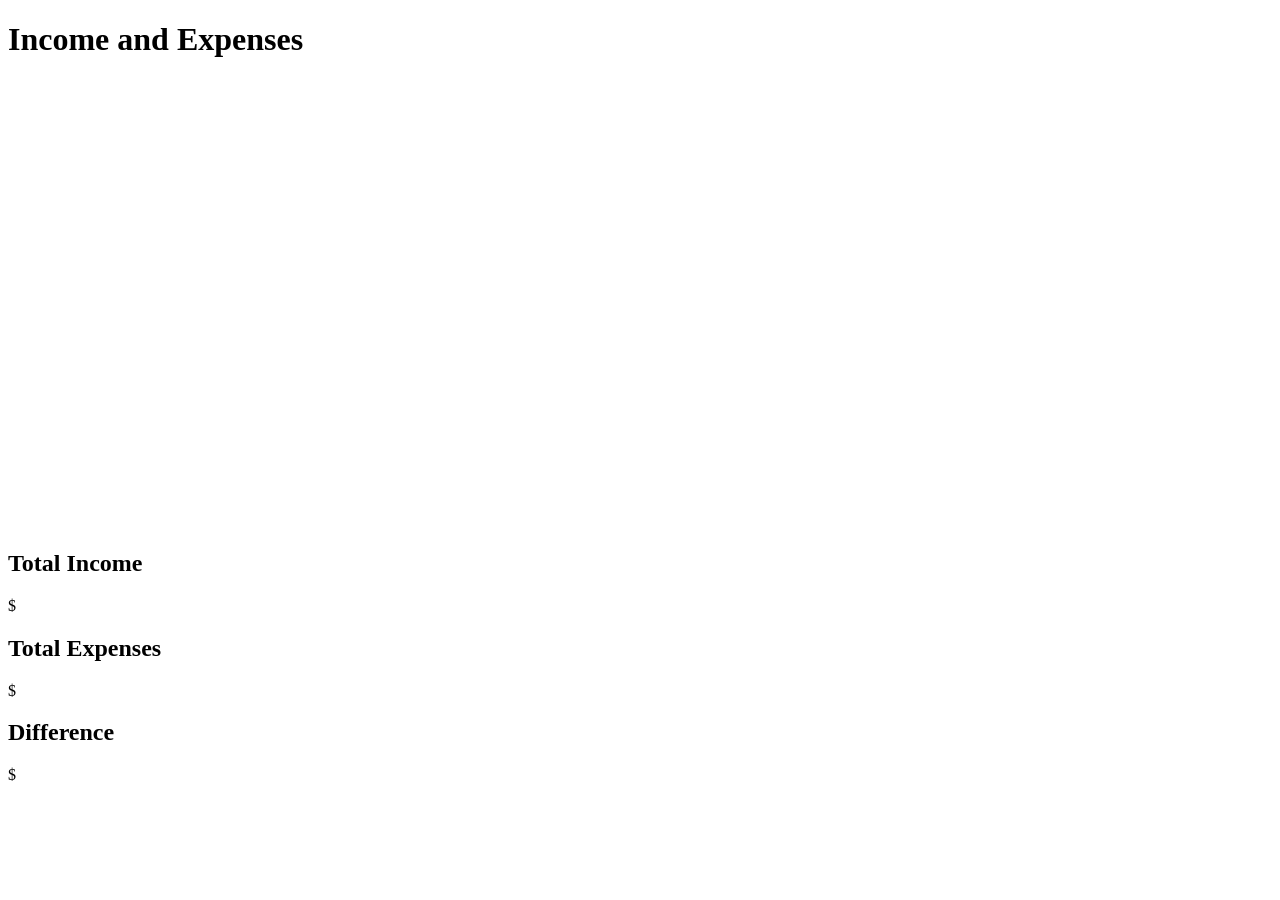
==== src/main/resources/templates/dashboard/index.html @ 522d7e08 "first commit" ====
<!DOCTYPE HTML>
<html xmlns:th="http://www.thymeleaf.org" xmlns:layout="http://www.ultraq.net.nz/thymeleaf/layout"
    layout:decorate="~{layout}">

<head>
    <title>Financial Dashboard</title>
</head>

<body>
    <div layout:fragment="content">
        <div class="d-flex flex-wrap mb-4 align-items-center justify-content-between">
            <div class="card w-100">
                <div class="card-header d-flex align-items-center justify-content-between">
                    <h1 class="fw-medium display-6 mb-0">Income and Expenses</h1>
                </div>
                <div class="card-body">
                    <div class="chart-container" style="position: relative; height:50vh; width:50vw">
                        <canvas id="chart2"></canvas>
                    </div>
                </div>
            </div>
            <div class="row g-3 mt-4">
                <div class="col">
                    <div class="card">
                        <div class="card-header">
                            <h2 class="fw-medium display-6 mb-0 text-nowrap">Total Income</h2>
                        </div>
                        <div class="card-body fw-bold">
                            <span class="fs-4 fw-semibold">$</span><span th:text="${totalIncome}"
                                class="fs-2 fw-bold"></span>
                        </div>
                    </div>
                </div>
                <div class="col">
                    <div class="card">
                        <div class="card-header">
                            <h2 class="fw-medium display-6 mb-0 text-nowrap">Total Expenses</h2>
                        </div>
                        <div class="card-body fw-bold">
                            <span class="fs-4 fw-semibold">$</span><span th:text="${totalExpenses}"
                                class="fs-2 fw-bold"></span>
                        </div>
                    </div>
                </div>
                <div class="col">
                    <div class="card">
                        <div class="card-header">
                            <h2 class="fw-medium display-6 mb-0 text-nowrap">Difference</h2>
                        </div>
                        <div class="card-body fw-bold">
                            <span class="fs-4 fw-semibold">$</span><span th:text="${totalDifference}"
                                class="fs-2 fw-bold"></span>
                        </div>
                    </div>
                </div>
            </div>
        </div>
        <!-- https://stackoverflow.com/questions/27176640/how-to-put-code-thymeleaf-in-an-external-javascript-file -->
        <script th:replace="dashboard/barchartjs :: js_chart"></script>
    </div>
</body>

</html>
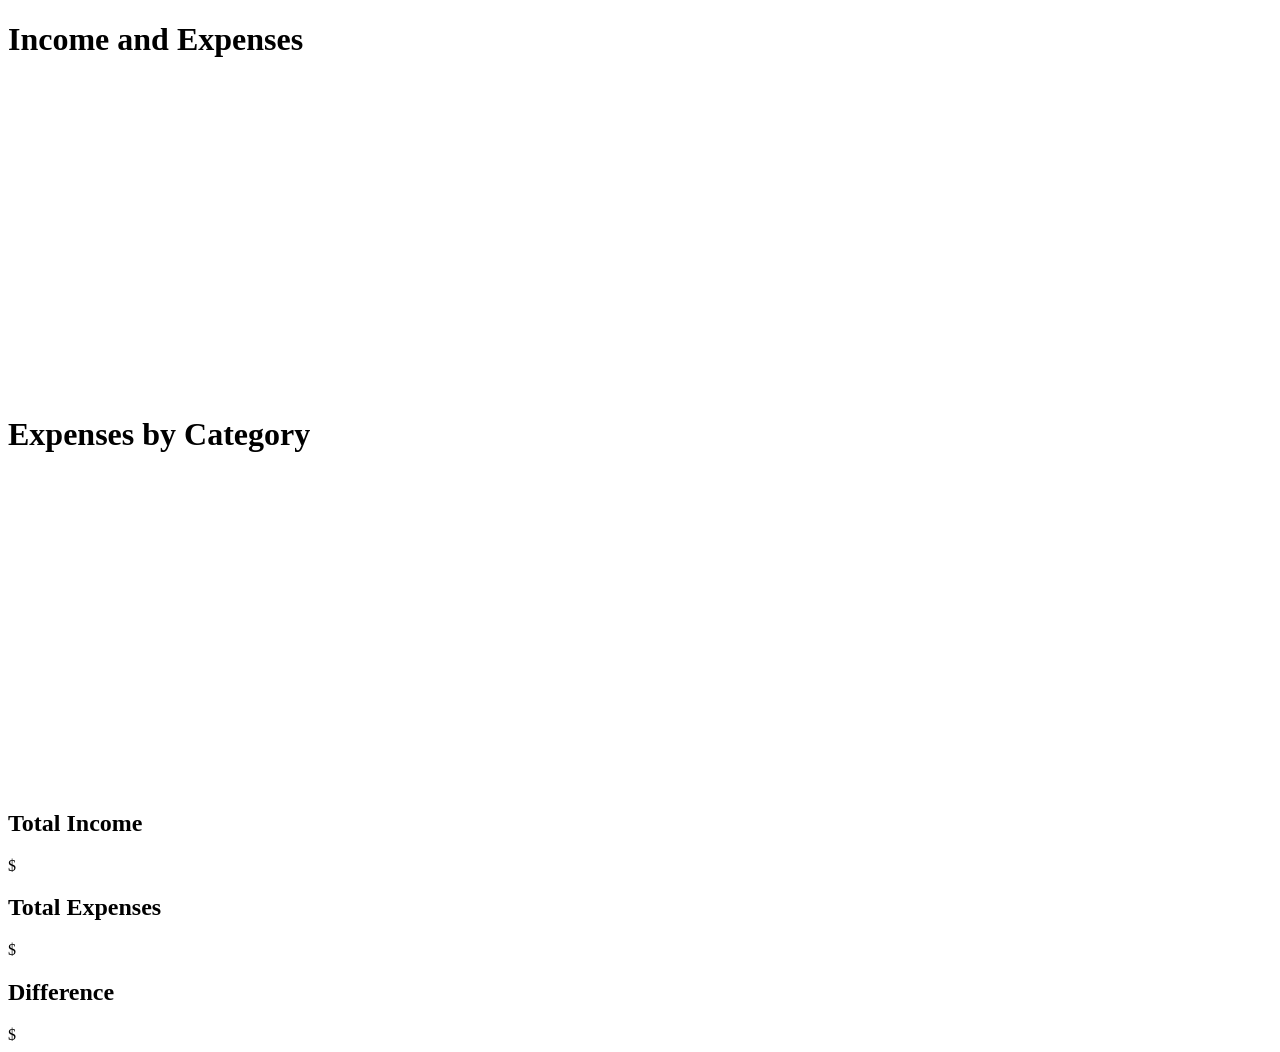
==== commit 460a4d9e: "Add transaction summary by category and doughnut chart" ====
--- a/src/main/resources/templates/dashboard/index.html
+++ b/src/main/resources/templates/dashboard/index.html
@@ -4,22 +4,41 @@
 
 <head>
     <title>Financial Dashboard</title>
+    <script th:replace="dashboard/barchartjs :: chartjs"></script>
+    <script th:replace="dashboard/barchartjs :: plugin-datalabels"></script>
 </head>
 
 <body>
     <div layout:fragment="content">
-        <div class="d-flex flex-wrap mb-4 align-items-center justify-content-between">
-            <div class="card w-100">
-                <div class="card-header d-flex align-items-center justify-content-between">
-                    <h1 class="fw-medium display-6 mb-0">Income and Expenses</h1>
+        <div class="container-fluid text-center">
+            <div class="row align-items-center mb-4">
+                <div class="col-8">
+                    <div class="card w-100">
+                        <div class="card-header d-flex align-items-center justify-content-between">
+                            <h1 class="fw-medium display-6 mb-0">Income and Expenses</h1>
+                        </div>
+                        <div class="card-body">
+                            <div class="chart-container" style="position: relative; height: 300px; min-height: 315px;">
+                                <canvas id="barchart"></canvas>
+                            </div>
+                        </div>
+                    </div>
                 </div>
-                <div class="card-body">
-                    <div class="chart-container" style="position: relative; height:50vh; width:50vw">
-                        <canvas id="chart2"></canvas>
+                <div class="col-4">
+                    <div class="card w-100">
+                        <div class="card-header d-flex align-items-center justify-content-between">
+                            <h1 class="fw-medium display-6 mb-0">Expenses by Category</h1>
+                        </div>
+                        <div class="card-body">
+                            <div class="chart-container" style="position: relative; height: 300px; min-height: 315px;">
+                                <canvas id="doughnutchart"></canvas>
+                            </div>
+                        </div>
                     </div>
                 </div>
             </div>
-            <div class="row g-3 mt-4">
+
+            <div class="row align-items-center mb-4">
                 <div class="col">
                     <div class="card">
                         <div class="card-header">
@@ -48,8 +67,10 @@
                             <h2 class="fw-medium display-6 mb-0 text-nowrap">Difference</h2>
                         </div>
                         <div class="card-body fw-bold">
-                            <span class="fs-4 fw-semibold">$</span><span th:text="${totalDifference}"
-                                class="fs-2 fw-bold"></span>
+                            <span class="fs-4 fw-semibold">$</span>
+                            <span th:text="${totalDifference}" class="fs-2 fw-bold"
+                                th:classappend="${totalDifference &lt; 0 ? 'text-danger' : 'text-success'}">
+                            </span>
                         </div>
                     </div>
                 </div>
@@ -57,6 +78,7 @@
         </div>
         <!-- https://stackoverflow.com/questions/27176640/how-to-put-code-thymeleaf-in-an-external-javascript-file -->
         <script th:replace="dashboard/barchartjs :: js_chart"></script>
+        <script th:replace="dashboard/doughnutchart :: js_doughnutchart"></script>
     </div>
 </body>
 
